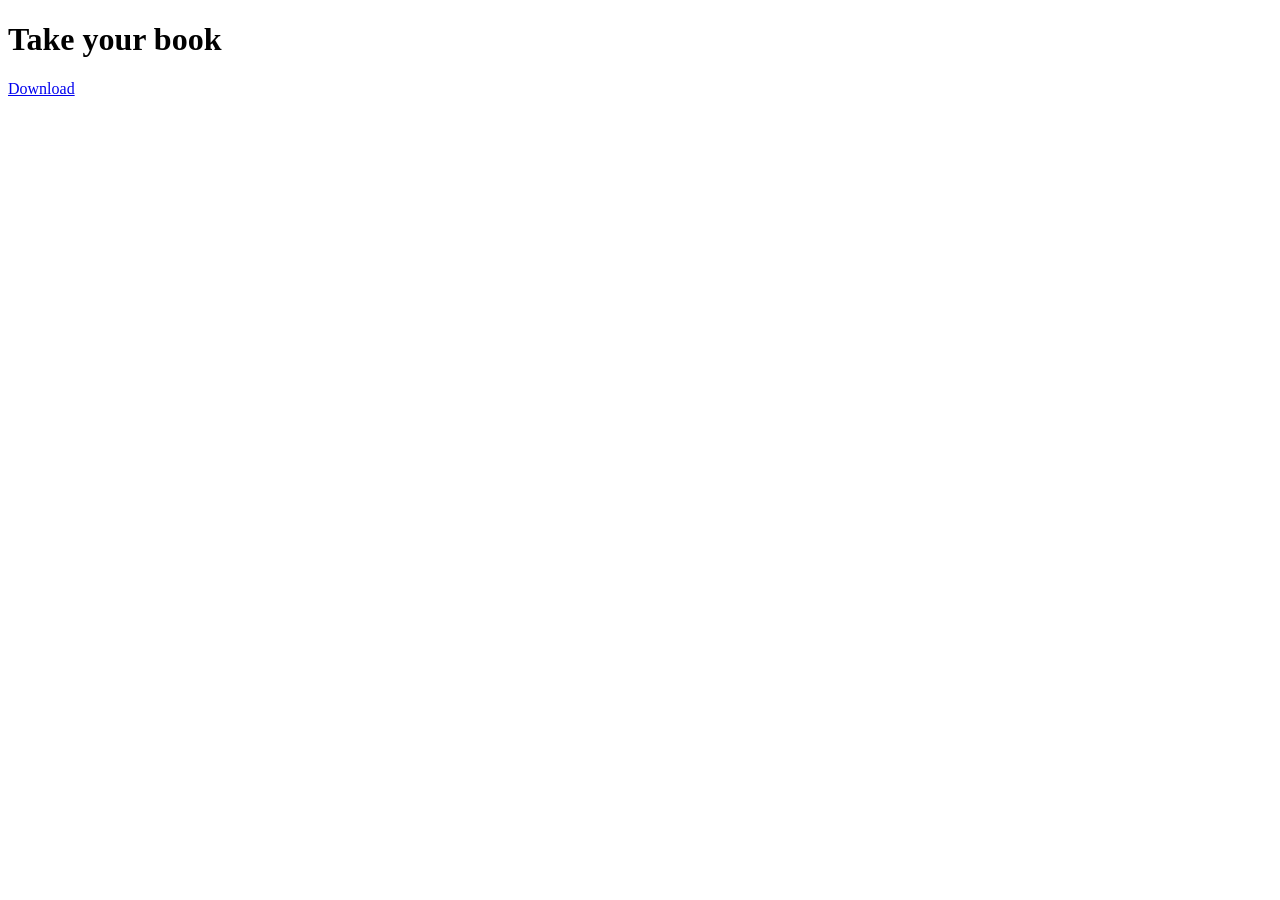
==== store/book/index.html @ 1b2dd19c "Labyrinth store + install flow" ====
<!DOCTYPE html>
<html lang="en">
<head>
  <meta charset="UTF-8">
  <title>Take your book</title>
</head>
<body>

  <h1>Take your book</h1>

  <a href="/store/book/file/your-book.pdf">Download</a>

</body>
</html>
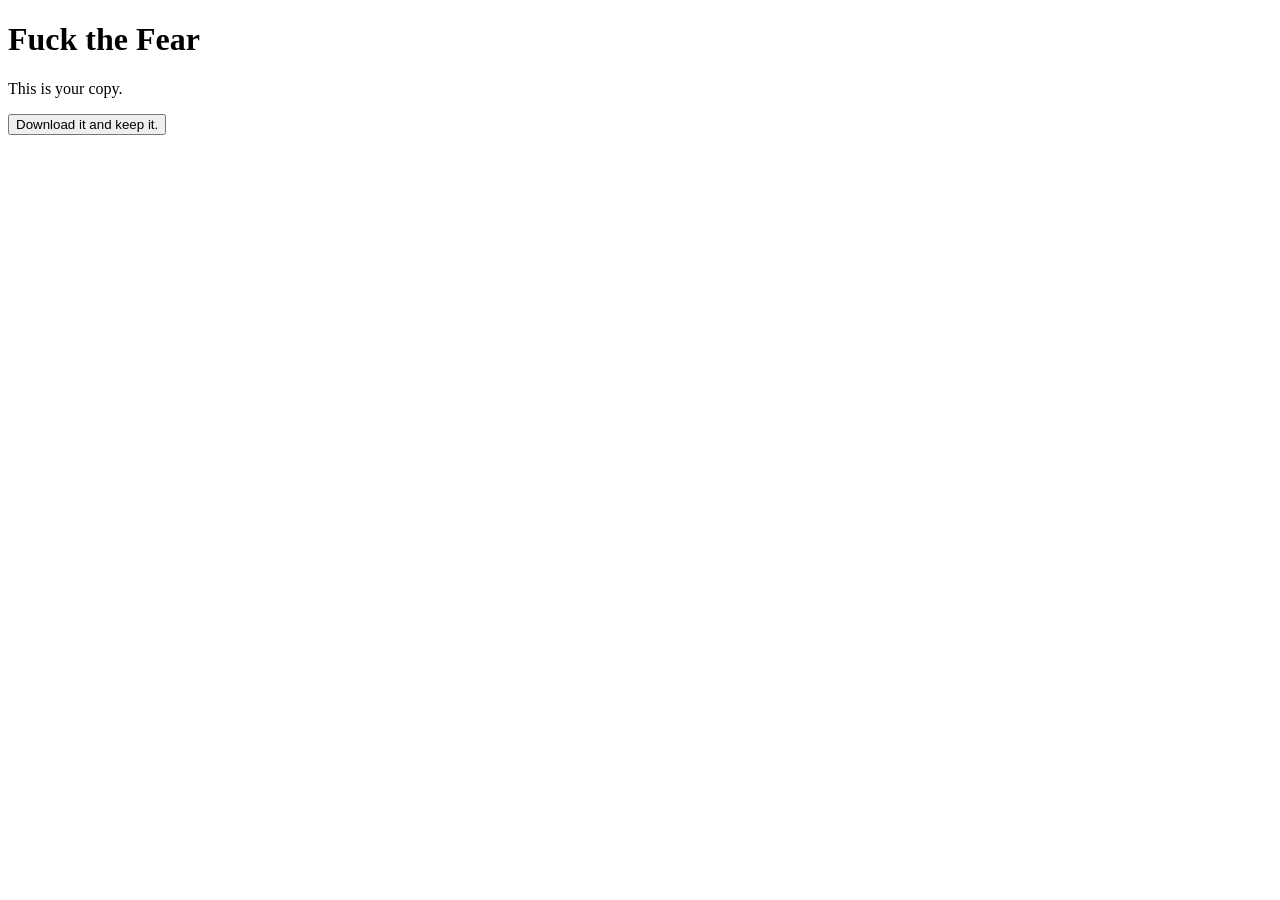
==== commit e2138d14: "book and Stripe link" ====
--- a/store/book/index.html
+++ b/store/book/index.html
@@ -2,13 +2,19 @@
 <html lang="en">
 <head>
   <meta charset="UTF-8">
-  <title>Take your book</title>
+  <title>Fuck the Fear – Book</title>
 </head>
 <body>
 
-  <h1>Take your book</h1>
+  <h1>Fuck the Fear</h1>
 
-  <a href="/store/book/file/your-book.pdf">Download</a>
+  <p>
+  This is your copy.
+  </p>
+
+<a href="book.pdf" download="FTF.pdf">
+  <button>Download it and keep it.</button>
+</a>
 
 </body>
 </html>
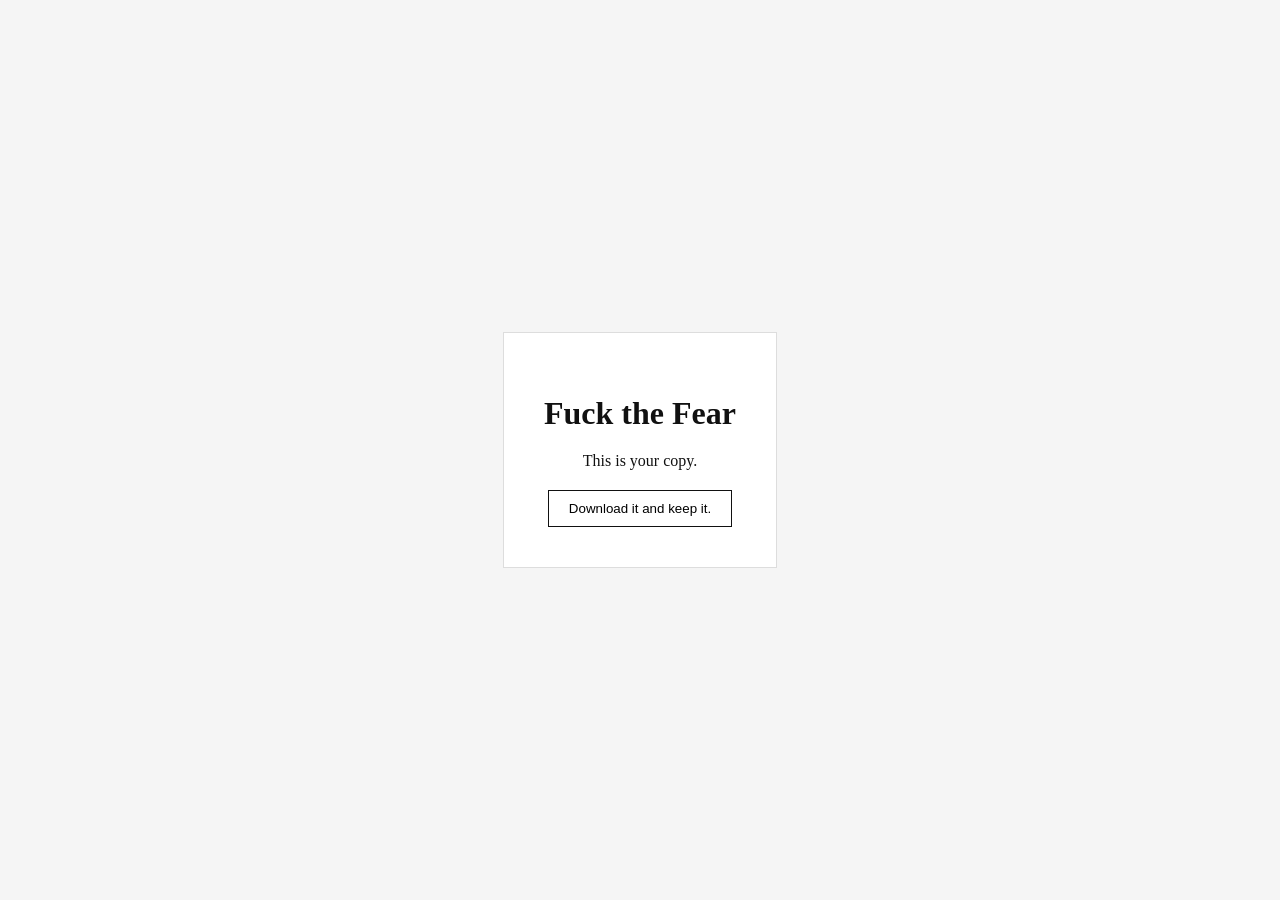
==== commit 194bbad2: "Text edits and About" ====
--- a/store/book/index.html
+++ b/store/book/index.html
@@ -3,18 +3,20 @@
 <head>
   <meta charset="UTF-8">
   <title>Fuck the Fear – Book</title>
+  <link rel="stylesheet" href="style.css">
 </head>
 <body>
-
+  <div class="box">
   <h1>Fuck the Fear</h1>
 
   <p>
   This is your copy.
   </p>
 
-<a href="book.pdf" download="FTF.pdf">
+<a href="Book.pdf" download="FTF.pdf">
   <button>Download it and keep it.</button>
 </a>
+</div>
 
 </body>
 </html>
--- a/store/book/style.css
+++ b/store/book/style.css
@@ -0,0 +1,38 @@
+body {
+  font-family: Georgia, serif;
+  background: #f5f5f5;
+  color: #111;
+  display: flex;
+  align-items: center;
+  justify-content: center;
+  height: 100vh;
+  margin: 0;
+}
+
+.box {
+  background: white;
+  padding: 40px;
+  border: 1px solid #ddd;
+  max-width: 400px;
+  text-align: center;
+}
+
+h1 {
+  margin-bottom: 20px;
+}
+
+p {
+  margin-bottom: 20px;
+}
+
+button {
+  padding: 10px 20px;
+  border: 1px solid #111;
+  background: white;
+  cursor: pointer;
+}
+
+button:hover {
+  background: #111;
+  color: white;
+}
